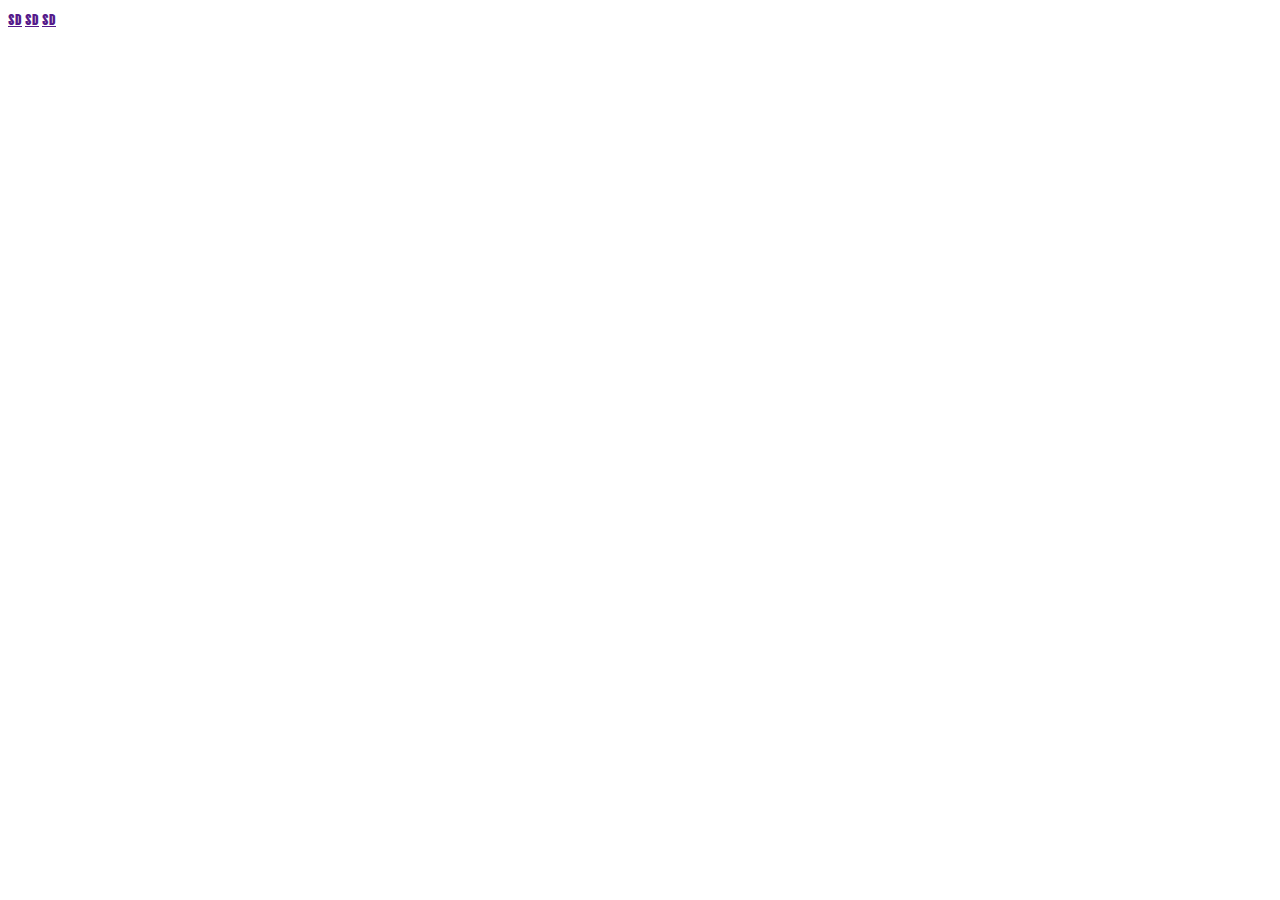
==== index.html @ aa485fdc "ж" ====
<!DOCTYPE html>
<html lang="en">
<head>
    <meta charset="UTF-8">
    <meta name="viewport" content="width=device-width, initial-scale=1.0">
    <title>Магазин виробів з кави</title>
    <link rel="preconnect" href="https://fonts.googleapis.com">
    <link rel="preconnect" href="https://fonts.gstatic.com" crossorigin>
    <link href="https://fonts.googleapis.com/css2?family=Dancing+Script:wght@700&family=Shadows+Into+Light&family=Vina+Sans&display=swap" rel="stylesheet">
    <link rel="stylesheet" href="./css/normalize.css">
    <link rel="stylesheet" href="./css/reset.css">
    <link rel="stylesheet" href="./css/style.css">
</head>
<body>
    <!-- header -->
    <header>
        <a href="" class="header-link">sd</a>
        <a href="" class="header-link">sd</a>
        <a href="" class="header-link">sd</a>
    </header>
</body>
</html>
---- css/style.css ----
body {
    font-family: Vina Sans;
}
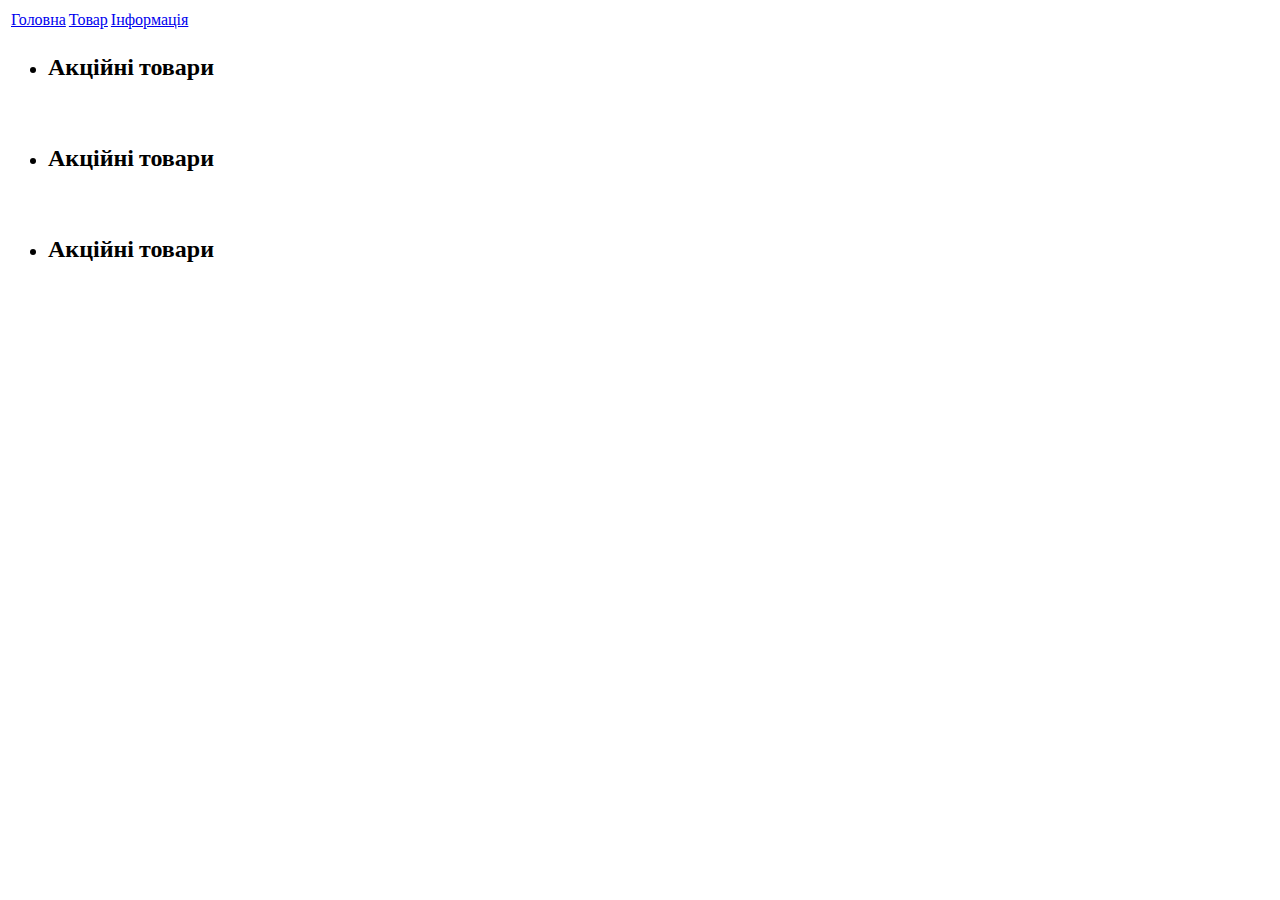
==== commit ccb9c41b: "ол" ====
--- a/index.html
+++ b/index.html
@@ -14,9 +14,30 @@
 <body>
     <!-- header -->
     <header>
-        <a href="" class="header-link">sd</a>
-        <a href="" class="header-link">sd</a>
-        <a href="" class="header-link">sd</a>
+        <img src="" alt="">
+        <a href="./index.html" class="header-link">Головна</a>
+        <a href="./tovar.html" class="header-link">Товар</a>
+        <a href="./info.html" class="header-link">Інформація</a>
     </header>
+     <section class="info">
+        <h1 class="info-title"></h1>
+        <ul class="info-list">
+            <li class="info-item">
+                <h2 class="info-titles">Акційні товари</h2>
+                <img src="" alt="" class="info-foto">
+                <p class="info-description"></p>
+            </li>
+            <li class="info-item">
+                <h2 class="info-titles">Акційні товари</h2>
+                <img src="" alt="" class="info-foto">
+                <p class="info-description"></p>
+            </li>
+            <li class="info-item">
+                 <h2 class="info-titles">Акційні товари</h2>
+                <img src="" alt="" class="info-foto">
+                <p class="info-description"></p>
+            </li>      </ul>
+     </section>
+
 </body>
 </html>